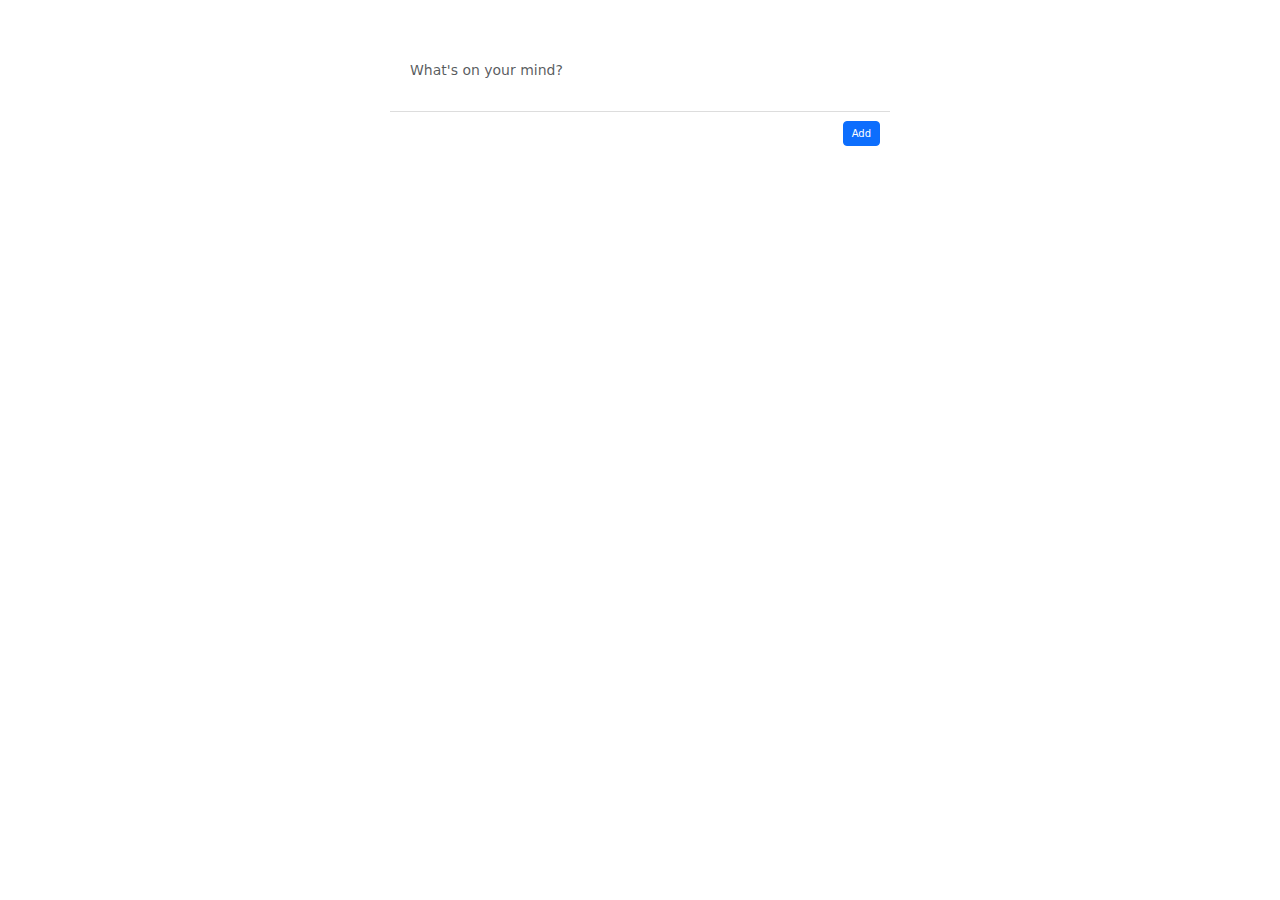
==== index.html @ 3916ab4a "first commit" ====
<!DOCTYPE html>
<html lang="en">

<head>
  <meta charset="UTF-8">
  <title>Getting Started with JavaScript</title>

  <link rel="stylesheet" href="https://cdn.jsdelivr.net/npm/bootstrap@5.0.1/dist/css/bootstrap.min.css">
  <style>
    body,
    .jumbotron {
      padding: 30px;
    }

    body {
      background-image: url('images/nathan-anderson-ZjOQmOOWmGs-unsplash.jpg');
      background-size: cover;
    }

    .content {
      font-size: 19px;
      line-height: 1.5;
      max-width: 500px;
      margin: 0 auto;
      position: relative;
      border-radius: 5px;
    }

    .floater {
      background: #FFF;
      transition: 0.3s cubic-bezier(0.175, 0.885, 0.32, 1.4) all;
      margin-bottom: 30px;
      z-index: 11;
    }

    .floater input[type=text] {
      padding: 30px 20px;
      border: none;
      box-shadow: none;
      font-size: 14px;
      transition: 0.3s cubic-bezier(0.175, 0.885, 0.32, 1.4) all;
    }

    .floater-bottom {
      padding: 6px 10px 8px;
      text-align: right;
      border-top: 1px solid #DDD;
    }

    .floater-bottom button {
      padding: 4px 8px;
      font-size: 10px;
    }

    .overlay {
      position: fixed;
      top: 0;
      left: 0;
      background: rgba(0, 0, 0, 0.80);
      width: 100%;
      height: 100%;
      opacity: 0;
      transition: 0.3s ease opacity;
      z-index: 10;
      pointer-events: none;
    }

    body.show-floater .floater {
      transform: scale(1.1);
    }

    body.show-floater .floater input[type=text] {
      padding: 50px 20px;
      font-size: 18px;
    }

    body.show-floater .overlay {
      opacity: 1;
      pointer-events: all;
    }

    .bookmarks-list {
      position: relative;
      z-index: 9;
    }

    .bookmark {
      display: flex;
      background: #FFF;
      position: relative;
      color: #999;
      padding: 20px;
      transition: 0.3s ease all;
      border-bottom: 1px solid #DDD;
      font-size: 16px;
    }

    .bookmark:hover {
      color: #1CE;
      text-decoration: none;
    }

    .bookmark:first-child {
      border-top-left-radius: 5px;
      border-top-right-radius: 5px;
    }

    .bookmark:last-child {
      border-bottom-left-radius: 5px;
      border-bottom-right-radius: 5px;
      border-bottom: 0;
    }

    .bookmark .img {
      background-color: #DDD;
      border-radius: 3px;
      background-image: url('images/neom-bhKqZNZeAR0-unsplash.jpg');
      background-size: cover;
      background-position: top center;
      width: 120px;
      height: 60px;
      margin-right: 20px;
    }

    .bookmark .title {
      display: flex;
      align-items: center;
    }

    .bookmark .glyphicon-remove {
      position: absolute;
      top: 10px;
      right: 10px;
      color: #EEE;
      font-size: 12px;
      transition: 0.3s ease color;
      cursor: pointer;
    }

    .bookmark:hover .glyphicon-remove {
      color: #AAA;
    }
  </style>
</head>

<body>

  <div class="overlay"></div>

  <div class="floater content">
    <form class="bookmark-form">
      <div class="floater-top">
        <input type="text" class="form-control" placeholder="What's on your mind?">
      </div>
      <div class="floater-bottom">
        <button type="submit" class="btn btn-primary btn-sm">Add</button>
      </div>
    </form>
  </div>

  <div class="bookmarks-list content"></div>

  <script>
    const body = document.body;
    const input = document.querySelector('input[type=text]');
    const overlay = document.querySelector('.overlay');

    function showFloater() {
      body.classList.add('show-floater');
    }

    function closeFloater() {
      if (body.classList.contains('show-floater')) {
        body.classList.remove('show-floater');
      }
    }

    input.addEventListener('focusin', showFloater);
    // input.addEventListener('focusout', closeFloater);
    overlay.addEventListener('click', closeFloater);


    const bookmarksList = document.querySelector('.bookmarks-list');
    const bookmarkForm = document.querySelector('.bookmark-form');
    const bookmarkInput = bookmarkForm.querySelector('input[type=text]');
    const bookmarks = JSON.parse(localStorage.getItem('bookmarks')) || [];
    const apiUrl = 'https://opengraph.io/api/1.0/site';
    const appId = '58858c7bcf07b61e64257391';

    fillBookmarksList(bookmarks);

    function createBookmark(e) {
      e.preventDefault();

      if (!bookmarkInput.value) {
        alert('We need info!');
        return;
      }

      const url = encodeURIComponent(bookmarkInput.value);


      fetch(`${apiUrl}/${url}?app_id=${appId}`)
        // fetch(apiUrl + '/' + url + '?app_id=' + appId)
        .then(response => response.json())
        .then(data => {
          console.log(data);

          const bookmark = {
            title: data.hybridGraph.title,
            image: data.hybridGraph.image,
            link: data.hybridGraph.url
          };

          console.log(bookmark);

          bookmarks.push(bookmark);
          fillBookmarksList(bookmarks);
          storeBookmarks(bookmarks);
          bookmarkForm.reset();
        })
        .catch(error => {
          alert('There was a problem getting info!');
        });

      // console.table(bookmarks);
      // save that bookmarks list to localStorage
      // const title = bookmarkInput.value;      
      // const bookmark = document.createElement('a');
      // bookmark.className = 'bookmark';
      // bookmark.innerText = title;
      // bookmark.href = '#';
      // bookmark.target = '_blank';
      // bookmarksList.appendChild(bookmark);      
    }

    function fillBookmarksList(bookmarks = []) {
      const bookmarksHtml = bookmarks.map((bookmark, i) => {
        return `
          <a href="${bookmark.link}" class="bookmark" data-id="${i}">
            <div class="img" style="background-image:url('${bookmark.image}')"></div>
            <div class="title">${bookmark.title}</div>
            <span class="glyphicon glyphicon-remove"></span>
          </a>
        `;
      }).join('');

      bookmarksList.innerHTML = bookmarksHtml;

      // let bookmarksHtml = '';
      // for (let i = 0; i < bookmarks.length; i++) {
      //   bookmarksHtml += `
      //     <a href="#" class="bookmark">
      //       ${bookmarks[i].title}
      //     </a>
      //   `;
      // }
      // console.log(bookmarksHtml);        
    }

    function removeBookmark(e) {
      if (!e.target.matches('.glyphicon-remove')) return;

      const index = e.target.parentNode.dataset.id;
      bookmarks.splice(index, 1);
      fillBookmarksList(bookmarks);
      storeBookmarks(bookmarks);
    }

    function storeBookmarks(bookmarks = []) {
      localStorage.setItem('bookmarks', JSON.stringify(bookmarks));
    }

    bookmarkForm.addEventListener('submit', createBookmark);
    bookmarksList.addEventListener('click', removeBookmark);
  </script>
</body>

</html>
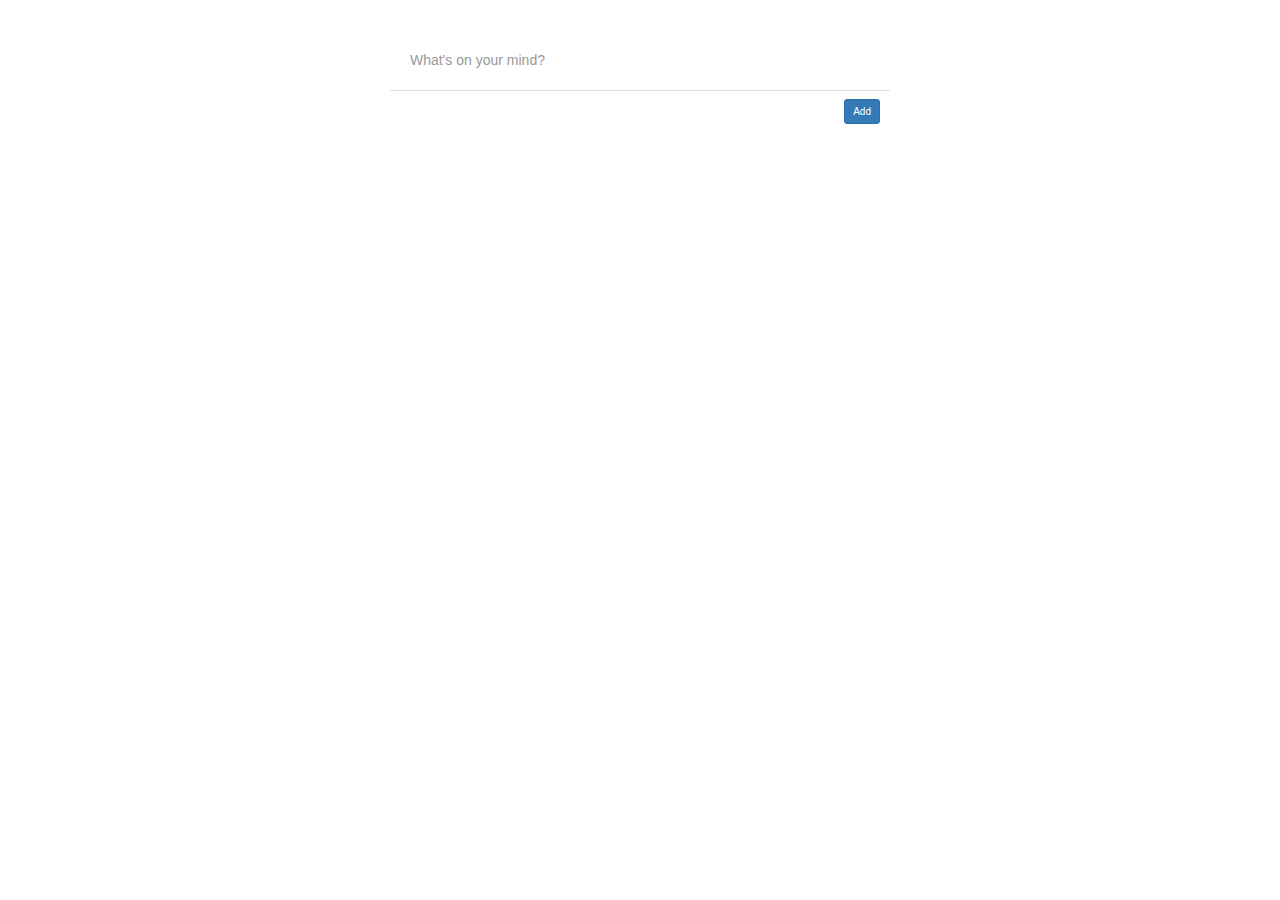
==== commit fad8b903: "updated bootstrap version" ====
--- a/index.html
+++ b/index.html
@@ -5,7 +5,7 @@
   <meta charset="UTF-8">
   <title>Getting Started with JavaScript</title>
 
-  <link rel="stylesheet" href="https://cdn.jsdelivr.net/npm/bootstrap@5.0.1/dist/css/bootstrap.min.css">
+  <link rel="stylesheet" href="https://cdn.jsdelivr.net/npm/bootstrap@3.3.7/dist/css/bootstrap.min.css">
   <style>
     body,
     .jumbotron {
@@ -176,7 +176,7 @@
     }
 
     input.addEventListener('focusin', showFloater);
-    // input.addEventListener('focusout', closeFloater);
+    //input.addEventListener('focusout', closeFloater);
     overlay.addEventListener('click', closeFloater);
 
 
